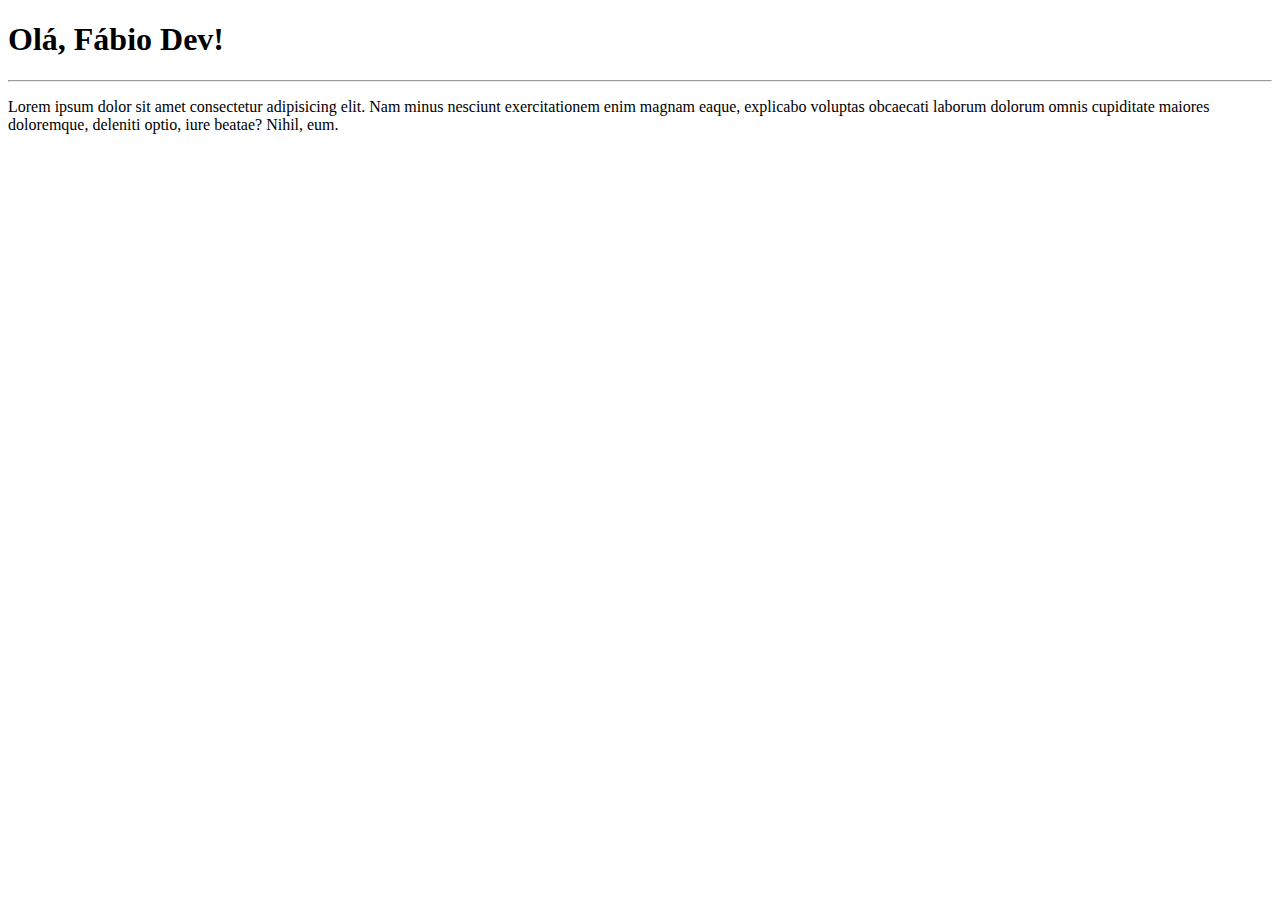
==== site-exemplo/index.html @ 37086c2f "Criei a página principal" ====
<!DOCTYPE html>
<html lang="pt-br">
<head>
    <meta charset="UTF-8">
    <meta name="viewport" content="width=device-width, initial-scale=1.0">
    <title>Meu primeiro site em repositório</title>
</head>
<body>
    <h1>Olá, Fábio Dev!</h1>
    <hr>
    <p>Lorem ipsum dolor sit amet consectetur adipisicing elit. Nam minus nesciunt exercitationem enim magnam eaque, explicabo voluptas obcaecati laborum dolorum omnis cupiditate maiores doloremque, deleniti optio, iure beatae? Nihil, eum.</p>
</body>
</html>
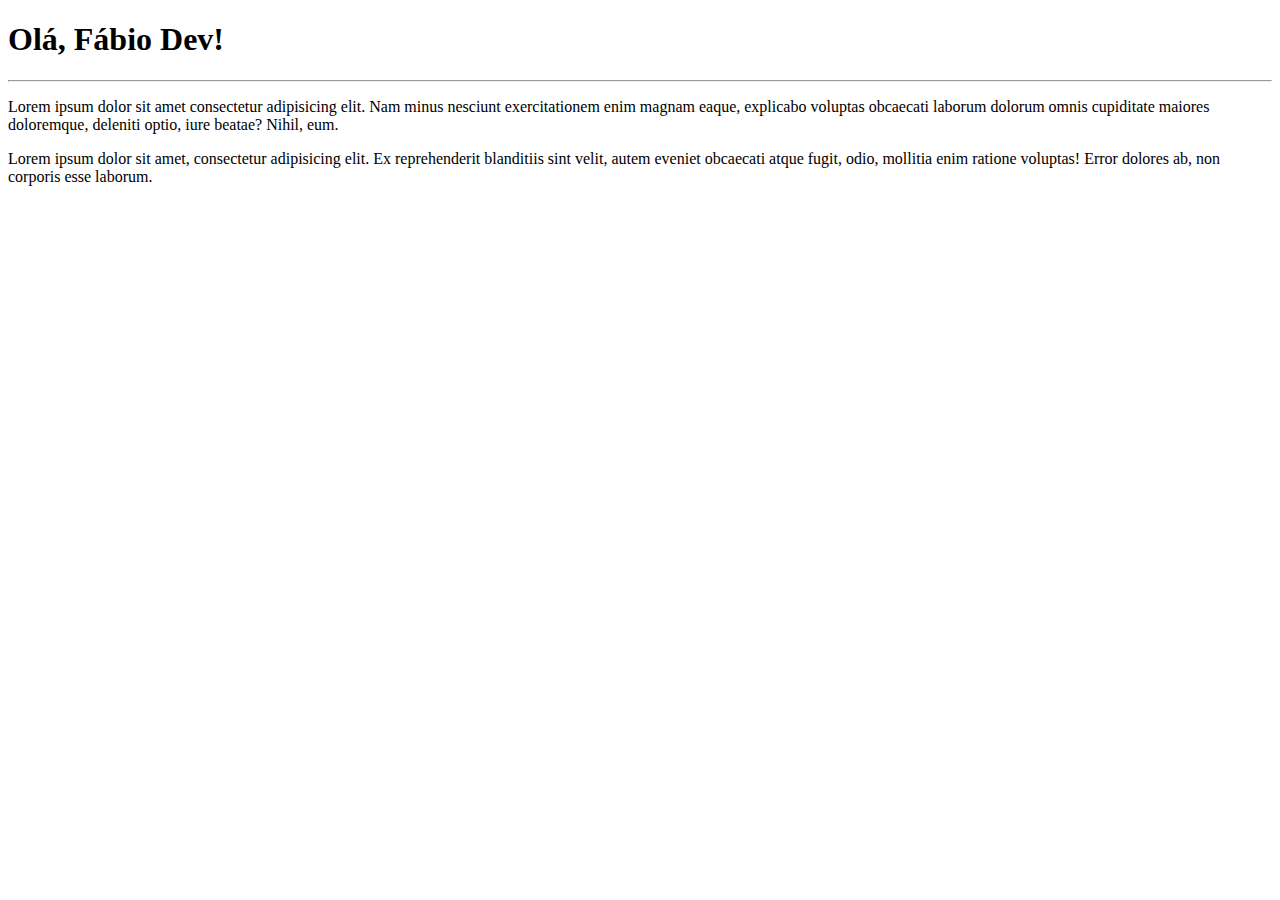
==== commit f71d3400: "Adicionei um parágrafo" ====
--- a/site-exemplo/index.html
+++ b/site-exemplo/index.html
@@ -9,5 +9,6 @@
     <h1>Olá, Fábio Dev!</h1>
     <hr>
     <p>Lorem ipsum dolor sit amet consectetur adipisicing elit. Nam minus nesciunt exercitationem enim magnam eaque, explicabo voluptas obcaecati laborum dolorum omnis cupiditate maiores doloremque, deleniti optio, iure beatae? Nihil, eum.</p>
+    <p>Lorem ipsum dolor sit amet, consectetur adipisicing elit. Ex reprehenderit blanditiis sint velit, autem eveniet obcaecati atque fugit, odio, mollitia enim ratione voluptas! Error dolores ab, non corporis esse laborum.</p>
 </body>
 </html>